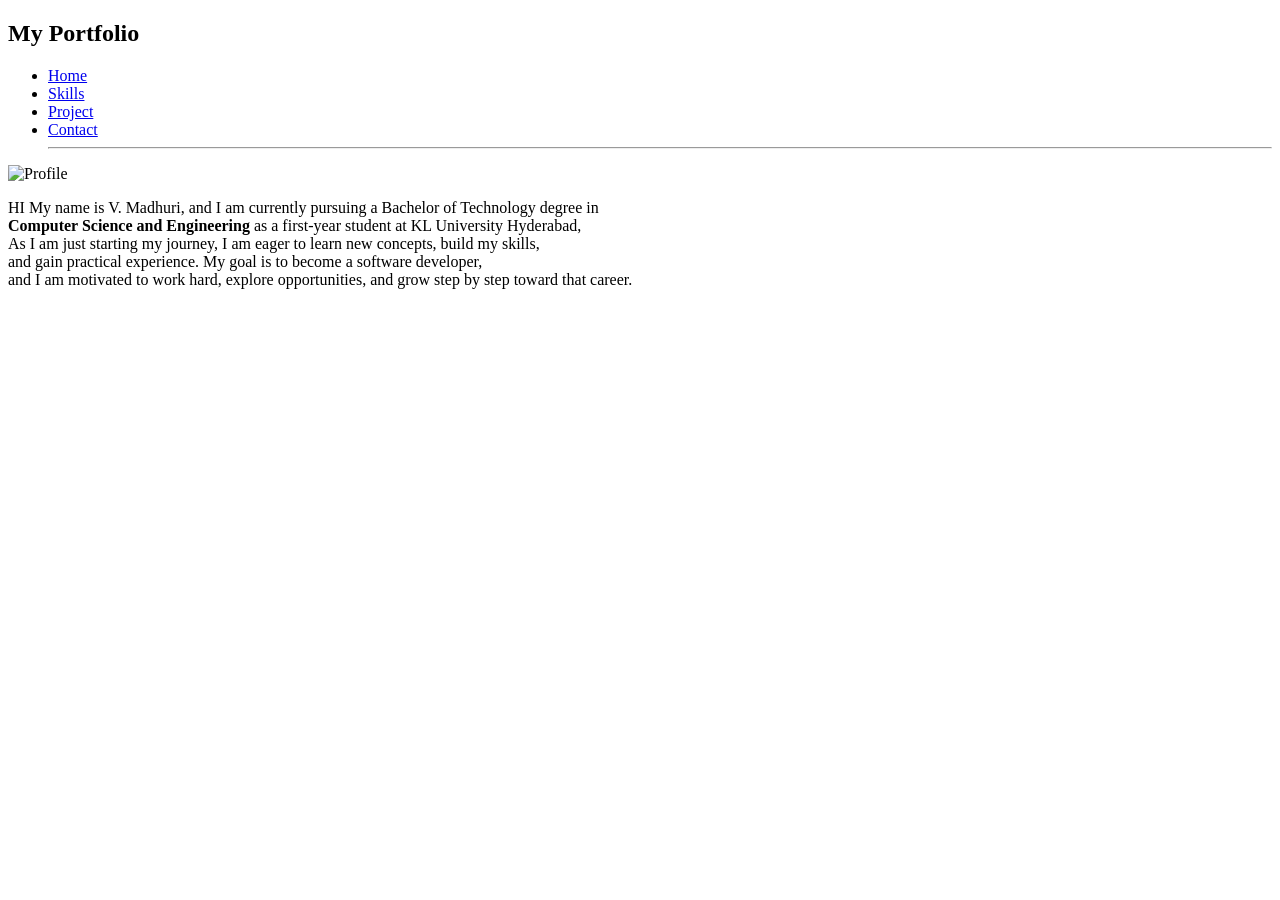
==== index.html @ e4f4dc5e "Add files via upload" ====
<!DOCTYPE html>
<html>
    <head>
        <title> my portfolio</title>
        <link rel="stylesheet" href="style.css">
    </head>
    <body>
        <nav><!--navigation bar -->
            <h2>My Portfolio</h2>
            <ul>
                <li> <a href="index.html">Home</a></li>
                <li><a href="skills.html">Skills</a></li>
                <li><a href="Project.html">Project</a></li>
                <li><a href="Contact.html">Contact</a></li><hr>
            </ul>
        </nav>
    <section class="about-section"><!--image section-->
        <div class="left">
            <img src="Screenshot 2025-08-21 200150.png" class="profile" alt="Profile">
        </div>    
    <!--info-->
        <div class="right">
            <p>HI My name is V. Madhuri, and I am currently pursuing a Bachelor of Technology  degree in<br>
                 <strong>Computer Science and Engineering</strong>
                as a first-year student at KL University Hyderabad,<br>
                As I am just starting my journey,
                I am eager to learn new concepts,
                build my skills,<br> and gain practical experience.
                My goal is to become a software developer,<br> 
                and I am motivated to work hard, explore opportunities, 
                and grow step by step toward that career.</p>
        </div>
        <section>
            <!-- skills slide-->
    </body>
</html>
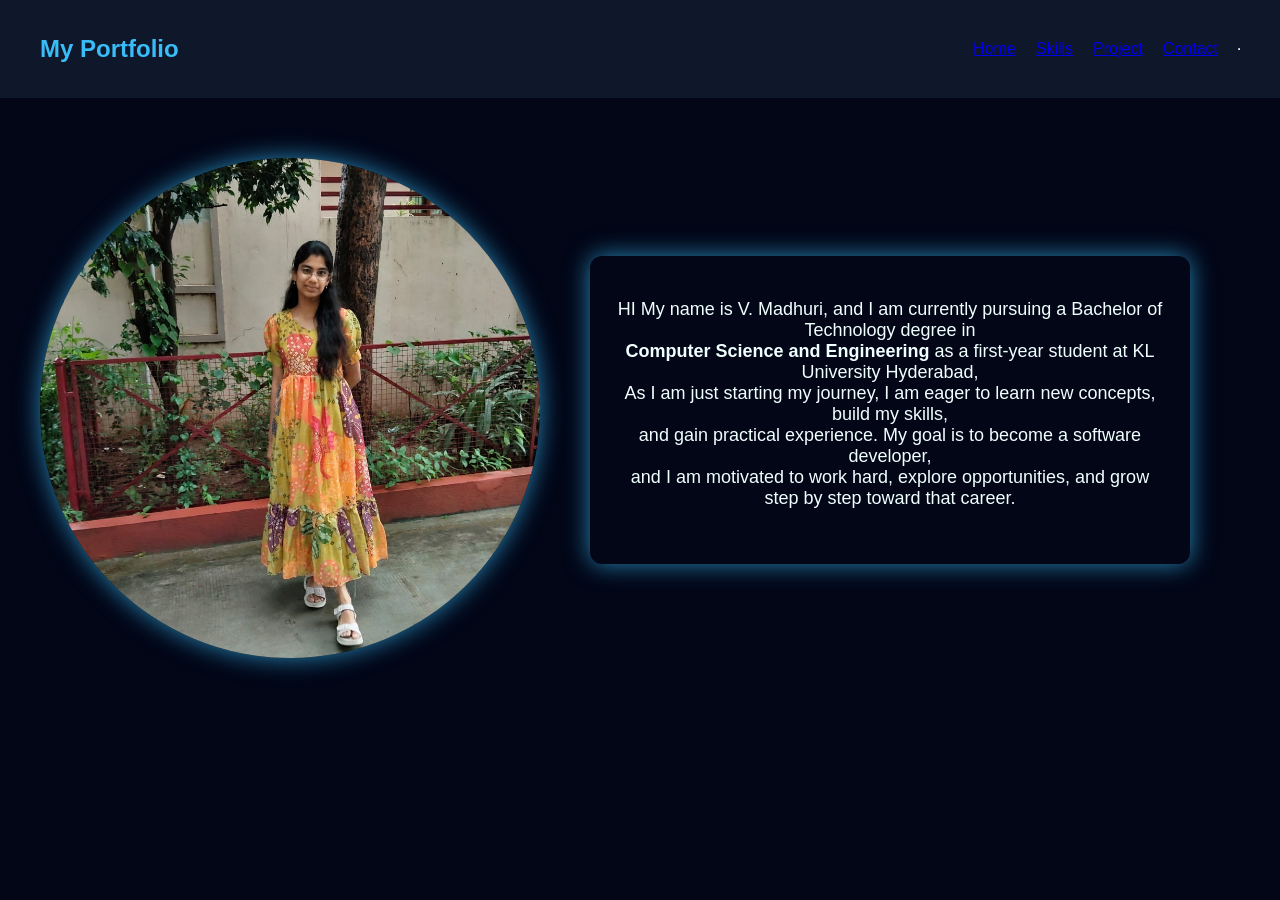
==== commit 9a27fe85: "Add files via upload" ====
--- a/index.html
+++ b/index.html
@@ -11,12 +11,12 @@
                 <li> <a href="index.html">Home</a></li>
                 <li><a href="skills.html">Skills</a></li>
                 <li><a href="Project.html">Project</a></li>
-                <li><a href="Contact.html">Contact</a></li><hr>
+                <li><a href="p-contact.html">Contact</a></li><hr>
             </ul>
         </nav>
     <section class="about-section"><!--image section-->
         <div class="left">
-            <img src="Screenshot 2025-08-21 200150.png" class="profile" alt="Profile">
+            <img src="WhatsApp Image .jpeg" class="profile" alt="Profile">
         </div>    
     <!--info-->
         <div class="right">
--- a/style.css
+++ b/style.css
@@ -0,0 +1,283 @@
+body{
+    margin: 0;
+    font-family: Arial, Helvetica, sans-serif;
+    background-color: #020617; 
+    color: #e2e8f0;
+}
+ nav{ /* navigation bar*/
+    display: flex;    
+    justify-content: space-between;
+    align-items:center;
+    padding: 15px 40px;
+    background-color: #0f172a;
+    color: white; 
+
+}
+    nav ul{
+    list-style: none;
+    display: flex;
+    gap: 20px;
+    margin: 0;
+    padding: 0;
+ }
+ h2{
+    color: #38bdf8;
+ } 
+ nav ul li:hover{
+    color:#38bdf8
+ }
+nav ul li{
+    cursor: pointer;
+    transition: 0.3s;
+}
+/*selection layout*/
+.about-section{
+    display:flex;
+    align-items: center;
+    justify-content: flex-start;
+    gap:50px;
+    padding:60px 40px;
+
+}
+/*profile*/
+.profile{
+    width:500px;
+    height: 500px;
+    border-radius: 50%;
+    object-fit: cover;
+    box-shadow: 0 0 25px rgba(56,189,248,0.7);
+
+}
+.right{
+   width: 850px;
+    background-color: #020617;
+    padding: 25px;
+    border-radius: 12px;
+    color: white;
+    margin-left: auto;
+    box-shadow: 0 0 25px rgba(56,189,248,0.7);
+
+}
+    
+.about-box h2{
+    margin-top: 0;
+    color: #38bdf8;
+}
+/*-------------------------------------------------------------------------skills page*/
+/* container grid */
+.skills-box{
+    display:grid;
+    grid-template-columns:150px 200px 150px 150px;
+    grid-template-rows:repeat(2,140px);
+    justify-content:center;
+    gap:40px;
+}
+
+/* skill cards */
+.skill-card{
+    display:flex;
+    flex-direction:column;
+    justify-content:center;
+    align-items:center;
+
+    width:150px;
+    height:120px;
+
+    background-color:#020617;
+    border-radius:12px;
+
+    box-shadow:0 0 20px #38bdf8;
+    color:white;
+
+    transition:0.3s;
+}
+
+/* hover */
+.skill-card:hover{
+    transform:scale(1.05);
+}
+
+/* HTML */
+.skill-card:nth-child(1){
+    grid-column:1;
+    grid-row:1;
+}
+
+/* JAVA */
+.skill-card:nth-child(3){
+    grid-column:3;
+    grid-row:1;
+}
+/* CSS */
+.skill-card:nth-child(2){
+    grid-column:2;
+    grid-row:2;
+}
+/* JAVASCRIPT */
+.skill-card:nth-child(4){
+    grid-column:4;
+    grid-row:2;
+}
+/* list styling */
+.skill-card ul{
+    font-size:12px;
+    margin:5px 0 0 0;
+    padding-left:15px;
+}
+/* title */
+.skills-title{
+    margin-bottom:50px;
+    margin-top:10px;
+    color:#38bdf8;
+    text-align:center;
+}
+.skill-card h3{
+    margin:0;
+    font-size:18px;
+}
+/*---------------------------------PROJECT PAGE*/
+.project-page{
+    min-height:100vh;
+    background-color:#020617;
+    display:flex;
+    flex-direction:column;
+    align-items:center;
+    color:white;
+    padding-top:40px;  
+}
+
+.project-title{
+    margin-bottom:50px;
+    margin-top:10px;
+    color:#38bdf8;
+}
+
+.project-container{
+    display:flex;
+    gap:40px;
+    justify-content:center;
+    align-items:center;
+     margin-top:60px;            
+}
+
+.project-box{
+    width:250px;
+    height:150px;
+    display:flex;
+    justify-content:center;
+    align-items:center;
+    background-color:#020617;
+    border-radius:12px;
+    box-shadow:0 0 20px #38bdf8;
+}
+
+.project-box a{
+    color:white;
+    text-decoration:none;
+    font-size:18px;
+    text-align:center;
+}
+
+.project-box:hover{
+    transform:scale(1.05);
+    transition:0.3s;
+}
+/*contact page*/
+/*------------------------------------------------------------ CONTACT PAGE */
+.contact-page{
+    min-height: 100vh;
+    display: flex;
+    justify-content: flex-start;
+    align-items: center;
+        flex-direction: column;   /* important */
+    background-color: #020617;
+    margin-top: 3px;
+}
+
+/* Fieldset styled like skills box */
+.contact-box{
+    background-color: #020617;
+    padding: 40px 60px;
+    border-radius: 12px;
+    box-shadow: 0 0 25px rgba(56,189,248,0.7); /* glow */
+    width: 400px;
+    color: white;
+    border: none; /* removes default fieldset border */
+}
+
+/* Legend style */
+.contact-box legend{
+    color: #38bdf8;
+    font-size: 24px;
+    font-weight: bold;
+    text-align: center;
+}
+
+/* Inputs */
+.contact-box input,
+.contact-box textarea{
+    width: 100%;
+    padding: 10px;
+    margin-top: 5px;
+    border-radius: 6px;
+    border: none;
+    background-color: #0f172a;
+    color: white;
+}
+
+/* Buttons */
+.contact-box input[type="submit"],
+.contact-box input[type="reset"]{
+    width: 48%;
+    margin-top: 15px;
+    cursor: pointer;
+}
+.contact-title{
+    color: #38bdf8;
+    margin-bottom: 100px;   /* space between title and box */
+    text-align: center;
+}
+.contact-info{
+    margin-top: 30px;
+    text-align: center;
+    color: #38bdf8;
+    font-size: 18px;
+}
+/*-------------------descriptie*/
+body{
+    margin:0;
+    font-family: Arial, Helvetica, sans-serif;
+    background-color:#020617;
+    color:#e2e8f0;
+    text-align: center;
+}
+h3{
+    font-family: Arial, Helvetica, sans-serif;
+    font-size: 28px;
+    color:#e2e8f0;
+    margin-top:100px;
+    
+}
+p{
+    font-size: 18px;
+    color:azure;
+    margin-bottom: 30px;
+}
+.main-btn{
+    padding:12px 25px;
+    background:#062e8d;
+    color:white;
+    border:none;
+    border-radius:25px;
+    font-size:16px;
+    cursor:pointer;
+}
+
+.main-btn:hover{
+    background:blue;
+}
+
+
+
+
+
